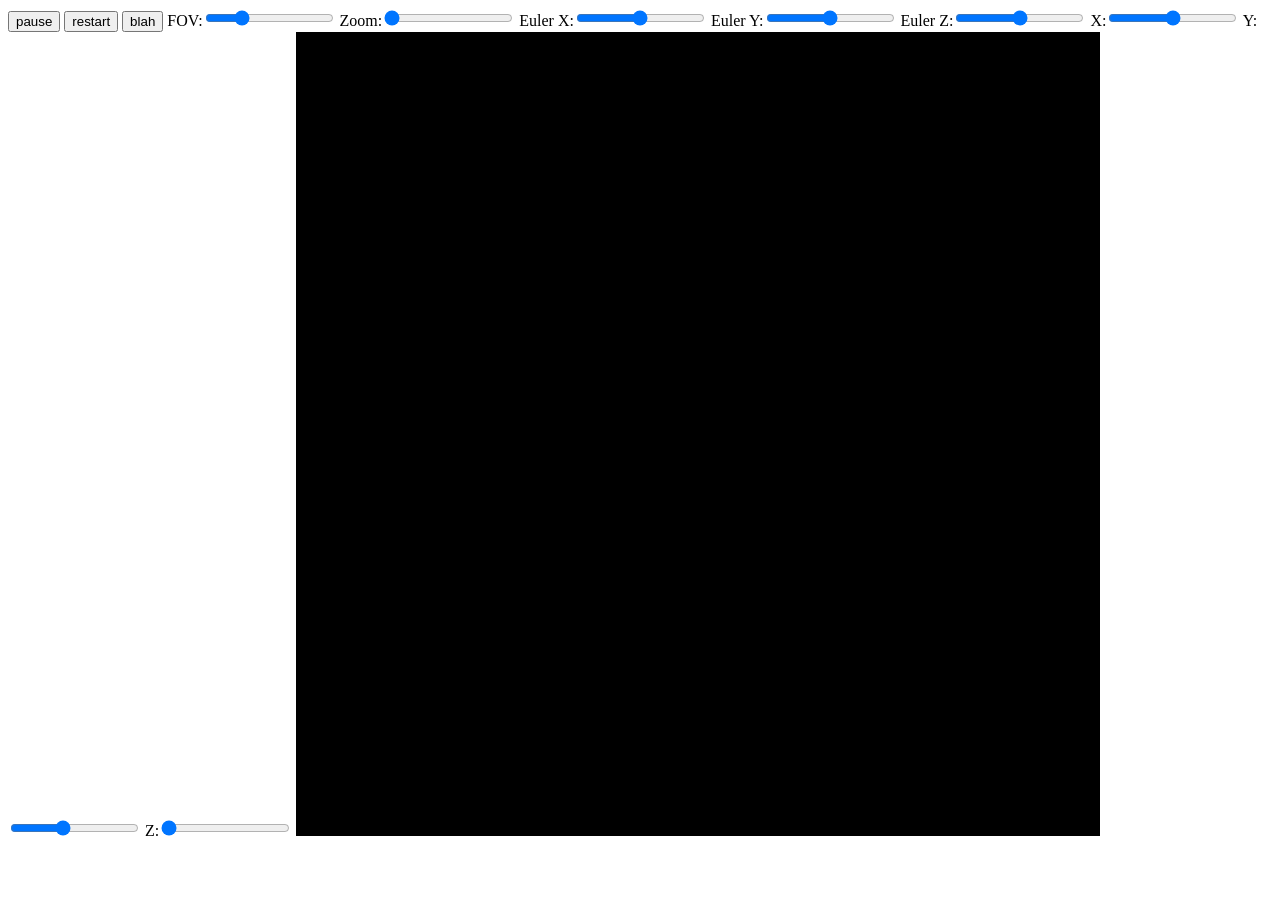
==== asteroids.html @ 8c7421b8 "[javascript] Added in asteroids" ====
<!doctype html>
<html lang="en">
  <head>
    <meta charset="utf-8">
    <title>WebGL Demo</title>
    <link rel="stylesheet" href="./page.css" type="text/css">
    <script src="./gjsgl.js" defer></script>
    <script src="./apps/asteroids.js" defer></script>
    <script>
    var viewer;
    window.onload = () => {viewer=new Asteroids(); viewer.run();};
    </script>
  </head>
  <body>
    <button type=button onclick="set_animation(false);">pause</button>
    <button type=button onclick="set_animation(true);">restart</button>    
    <button type=button onclick="set_euler(0,30);">blah</button>
    FOV:<input type="range" min="5" max="180" value="50" oninput="set_fov(this.value)"/>
    Zoom:<input id="cameraZoom" type="range" min="1" max="100" value="0" oninput="set_zoom(Math.pow(2.,(this.value-50.0)/10))"/>
    Euler X:<input id="cameraEX" type="range" min="-180" max="180" value="0" oninput="set_euler(0,this.value)"/>    
    Euler Y:<input id="cameraEY" type="range" min="-180" max="180" value="0" oninput="set_euler(1,this.value)"/>
    Euler Z:<input id="cameraEZ" type="range" min="-180" max="180" value="0" oninput="set_euler(2,this.value)"/>
    X:<input id="cameraX" type="range" min="-200" max="200" value="0"    oninput="set_xyz(0,this.value/10.)"/>
    Y:<input id="cameraY" type="range" min="-200" max="200" value="-40"  oninput="set_xyz(1,this.value/10.)"/>
    Z:<input id="cameraZ" type="range" min="-200" max="200" value="-200" oninput="set_xyz(2,this.value/10.)"/>
    <canvas id="glcanvas" width="800" height="800"></canvas>
  </body>
</html>
---- page.css ----
canvas {
	border: 2px solid black;
	background-color: black;
}
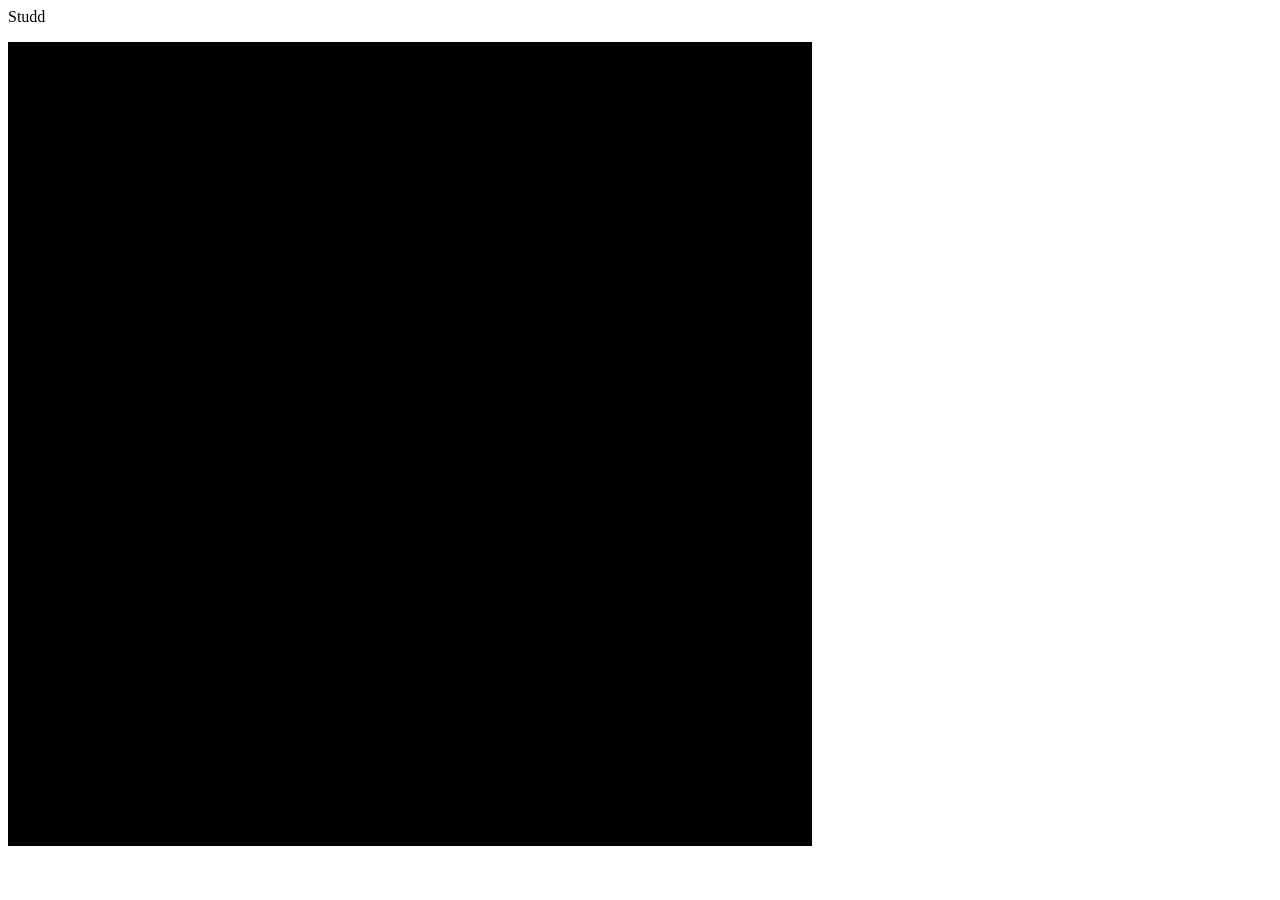
==== commit 9b8a6dfb: "[javascript] Asteroids is pretty good" ====
--- a/asteroids.html
+++ b/asteroids.html
@@ -12,17 +12,7 @@
     </script>
   </head>
   <body>
-    <button type=button onclick="set_animation(false);">pause</button>
-    <button type=button onclick="set_animation(true);">restart</button>    
-    <button type=button onclick="set_euler(0,30);">blah</button>
-    FOV:<input type="range" min="5" max="180" value="50" oninput="set_fov(this.value)"/>
-    Zoom:<input id="cameraZoom" type="range" min="1" max="100" value="0" oninput="set_zoom(Math.pow(2.,(this.value-50.0)/10))"/>
-    Euler X:<input id="cameraEX" type="range" min="-180" max="180" value="0" oninput="set_euler(0,this.value)"/>    
-    Euler Y:<input id="cameraEY" type="range" min="-180" max="180" value="0" oninput="set_euler(1,this.value)"/>
-    Euler Z:<input id="cameraEZ" type="range" min="-180" max="180" value="0" oninput="set_euler(2,this.value)"/>
-    X:<input id="cameraX" type="range" min="-200" max="200" value="0"    oninput="set_xyz(0,this.value/10.)"/>
-    Y:<input id="cameraY" type="range" min="-200" max="200" value="-40"  oninput="set_xyz(1,this.value/10.)"/>
-    Z:<input id="cameraZ" type="range" min="-200" max="200" value="-200" oninput="set_xyz(2,this.value/10.)"/>
+    <div id="destroyed">Studd</div><p>
     <canvas id="glcanvas" width="800" height="800"></canvas>
   </body>
 </html>
